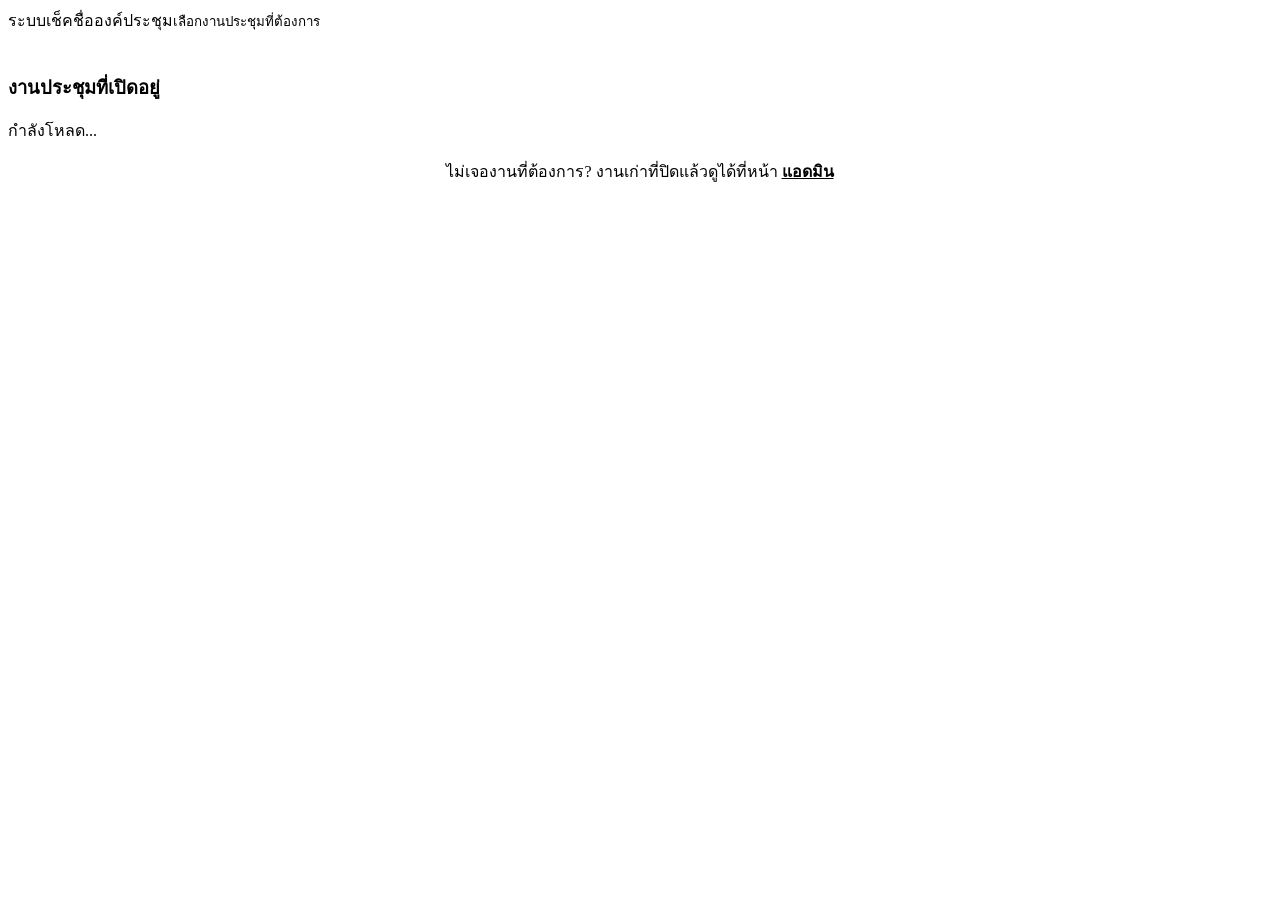
==== index.html @ c366dfad "Rename Index.html to index.html" ====
<!DOCTYPE html>
<html lang="th">
<head>
<meta charset="UTF-8">
<meta name="viewport" content="width=device-width, initial-scale=1.0">
<title>เลือกงานประชุม — ระบบเช็คชื่อองค์ประชุม</title>
<link rel="stylesheet" href="style.css">
</head>
<body>
  <div class="topbar">
    <div class="brand">ระบบเช็คชื่อองค์ประชุม<small>เลือกงานประชุมที่ต้องการ</small></div>
    <a href="admin.html" class="btn outline sm" style="color:#fff;border-color:rgba(255,255,255,0.35)">แอดมิน</a>
  </div>

  <div class="wrap">
    <div class="card" id="listCard">
      <h2 style="margin-bottom:14px;font-size:1.15rem">งานประชุมที่เปิดอยู่</h2>
      <div id="eventList"><p class="muted">กำลังโหลด...</p></div>
    </div>
    <p class="muted" style="text-align:center">ไม่เจองานที่ต้องการ? งานเก่าที่ปิดแล้วดูได้ที่หน้า
      <a href="admin.html" style="color:var(--brass);font-weight:600">แอดมิน</a></p>
  </div>

  <script src="app.js"></script>
  <script>
    async function loadEvents() {
      const el = document.getElementById('eventList');
      const res = await apiCall('listEvents', { filter: 'active' });
      if (!res.ok) { el.innerHTML = '<p class="muted">โหลดข้อมูลไม่สำเร็จ</p>'; return; }
      if (!res.events.length) {
        el.innerHTML = '<div class="empty-state">ยังไม่มีงานประชุมที่เปิดอยู่ตอนนี้<br><span class="muted">ให้แอดมินสร้างงานใหม่ก่อน</span></div>';
        return;
      }
      el.innerHTML = res.events.map(ev => `
        <a class="event-item" href="checkin.html?event=${encodeURIComponent(ev.event_id)}">
          <div>
            <div style="font-weight:600">${ev.name}</div>
            <div class="meta">${fmtDate(ev.date)} · เกณฑ์องค์ประชุม ${ev.quorum_pct}%</div>
          </div>
          <span class="pill brass">เช็คชื่อ →</span>
        </a>
      `).join('');
    }
    loadEvents();
  </script>
</body>
</html>
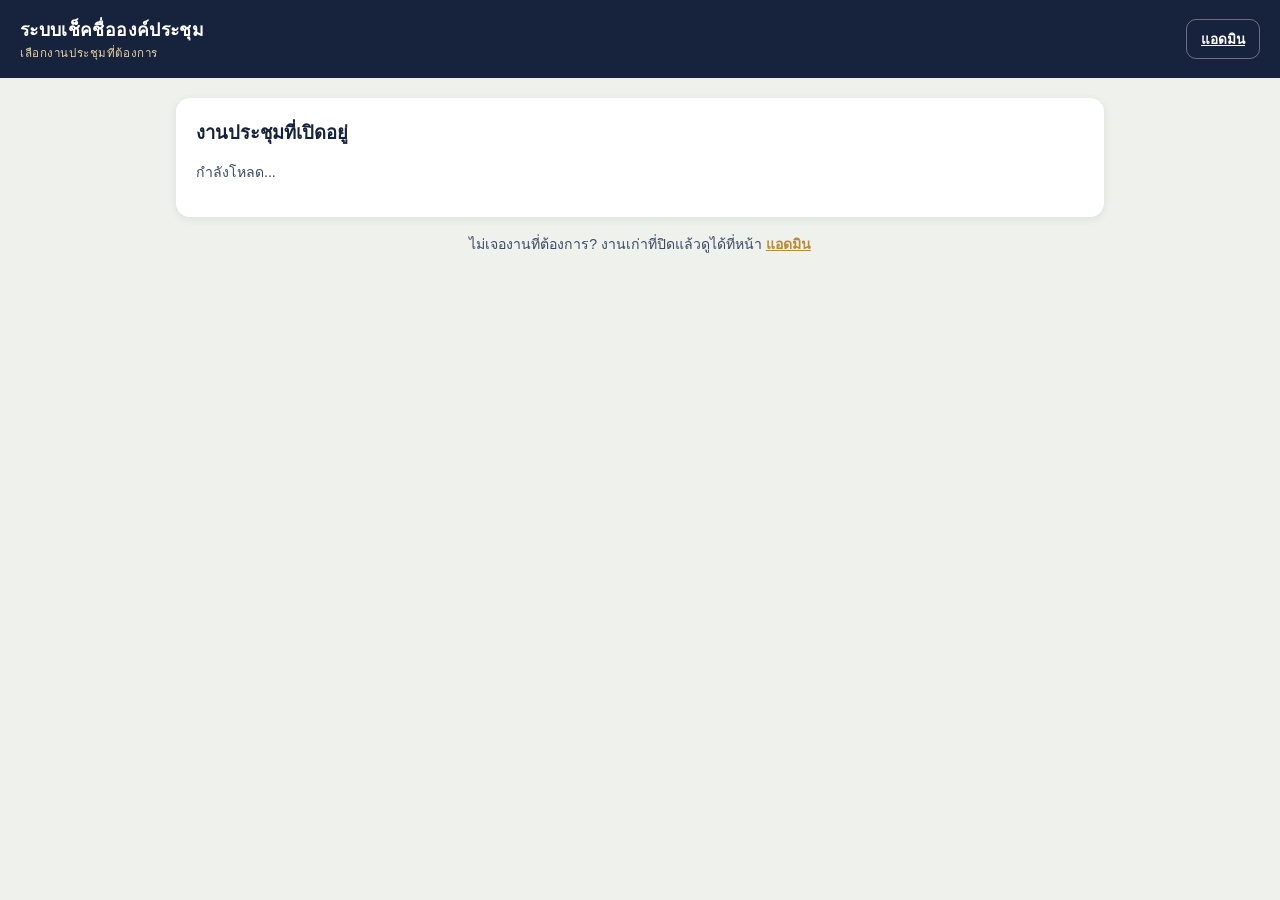
==== commit 86eaa620: "Update index.html" ====
--- a/index.html
+++ b/index.html
@@ -4,7 +4,7 @@
 <meta charset="UTF-8">
 <meta name="viewport" content="width=device-width, initial-scale=1.0">
 <title>เลือกงานประชุม — ระบบเช็คชื่อองค์ประชุม</title>
-<link rel="stylesheet" href="style.css">
+<link rel="stylesheet" href="css/style.css">
 </head>
 <body>
   <div class="topbar">
@@ -21,7 +21,7 @@
       <a href="admin.html" style="color:var(--brass);font-weight:600">แอดมิน</a></p>
   </div>
 
-  <script src="app.js"></script>
+  <script src="js/app.js"></script>
   <script>
     async function loadEvents() {
       const el = document.getElementById('eventList');
--- a/css/style.css
+++ b/css/style.css
@@ -0,0 +1,179 @@
+/* ============ Design tokens ============
+   ธีม: ห้องประชุมสภา — น้ำเงินหมึกเข้ม + ทองเหลือง (brass) เป็นสีเน้น
+   Type: Kanit (หัวเรื่อง/ตัวเลข) + Sarabun (เนื้อหา) */
+
+@import url('https://fonts.googleapis.com/css2?family=Kanit:wght@400;600;700;800&family=Sarabun:wght@400;500;600;700&display=swap');
+
+:root {
+  --ink: #17233D;
+  --ink-soft: #3C4A66;
+  --paper: #EEF1EC;
+  --paper-raised: #FFFFFF;
+  --line: #D4D8CC;
+  --brass: #B98B32;
+  --brass-soft: #E9D3A3;
+  --green: #2F8F5B;
+  --green-soft: #DCEFE3;
+  --red: #C2483C;
+  --red-soft: #F6DEDA;
+
+  --font-display: 'Kanit', sans-serif;
+  --font-body: 'Sarabun', sans-serif;
+
+  --radius: 14px;
+  --shadow: 0 2px 10px rgba(23, 35, 61, 0.08);
+}
+
+* { box-sizing: border-box; }
+
+body {
+  margin: 0;
+  font-family: var(--font-body);
+  background: var(--paper);
+  color: var(--ink);
+  min-height: 100vh;
+}
+
+h1, h2, h3, .num {
+  font-family: var(--font-display);
+  margin: 0;
+}
+
+a { color: inherit; }
+
+.wrap {
+  max-width: 960px;
+  margin: 0 auto;
+  padding: 20px 16px 48px;
+}
+
+.topbar {
+  background: var(--ink);
+  color: #fff;
+  padding: 16px 20px;
+  display: flex;
+  align-items: center;
+  justify-content: space-between;
+  gap: 12px;
+}
+
+.topbar .brand {
+  font-family: var(--font-display);
+  font-weight: 700;
+  font-size: 1.1rem;
+  letter-spacing: 0.02em;
+}
+
+.topbar .brand small {
+  display: block;
+  font-family: var(--font-body);
+  font-weight: 400;
+  font-size: 0.72rem;
+  color: var(--brass-soft);
+  letter-spacing: 0.05em;
+}
+
+.card {
+  background: var(--paper-raised);
+  border-radius: var(--radius);
+  box-shadow: var(--shadow);
+  padding: 20px;
+  margin-bottom: 16px;
+}
+
+.btn {
+  font-family: var(--font-body);
+  font-weight: 600;
+  font-size: 0.95rem;
+  border: none;
+  border-radius: 10px;
+  padding: 12px 20px;
+  cursor: pointer;
+  background: var(--ink);
+  color: #fff;
+  transition: transform 0.08s ease, opacity 0.15s ease;
+}
+.btn:hover { opacity: 0.9; }
+.btn:active { transform: scale(0.98); }
+.btn.brass { background: var(--brass); color: #241a06; }
+.btn.green { background: var(--green); }
+.btn.outline { background: transparent; color: var(--ink); border: 1.5px solid var(--line); }
+.btn.danger { background: var(--red); }
+.btn:disabled { opacity: 0.5; cursor: not-allowed; }
+.btn.block { width: 100%; }
+.btn.sm { padding: 8px 14px; font-size: 0.85rem; }
+
+input[type=text], input[type=number], input[type=password], input[type=date], select, textarea {
+  font-family: var(--font-body);
+  font-size: 1rem;
+  padding: 11px 13px;
+  border-radius: 10px;
+  border: 1.5px solid var(--line);
+  background: #fff;
+  width: 100%;
+}
+input:focus, select:focus, textarea:focus {
+  outline: 2px solid var(--brass);
+  outline-offset: 1px;
+}
+label { font-size: 0.85rem; color: var(--ink-soft); font-weight: 600; display: block; margin-bottom: 6px; }
+.field { margin-bottom: 14px; }
+
+.pill {
+  display: inline-flex;
+  align-items: center;
+  gap: 6px;
+  padding: 4px 12px;
+  border-radius: 999px;
+  font-size: 0.8rem;
+  font-weight: 600;
+}
+.pill.green { background: var(--green-soft); color: var(--green); }
+.pill.red { background: var(--red-soft); color: var(--red); }
+.pill.brass { background: var(--brass-soft); color: #6b4c0f; }
+
+.event-item {
+  display: flex;
+  justify-content: space-between;
+  align-items: center;
+  padding: 16px;
+  border-radius: 12px;
+  border: 1.5px solid var(--line);
+  margin-bottom: 10px;
+  text-decoration: none;
+  color: var(--ink);
+  background: #fff;
+}
+.event-item:hover { border-color: var(--brass); }
+.event-item .meta { font-size: 0.82rem; color: var(--ink-soft); margin-top: 3px; }
+
+.toast {
+  position: fixed;
+  bottom: 22px;
+  left: 50%;
+  transform: translateX(-50%);
+  background: var(--ink);
+  color: #fff;
+  padding: 12px 20px;
+  border-radius: 10px;
+  font-size: 0.9rem;
+  box-shadow: var(--shadow);
+  z-index: 50;
+  opacity: 0;
+  pointer-events: none;
+  transition: opacity 0.25s ease;
+}
+.toast.show { opacity: 1; }
+.toast.err { background: var(--red); }
+.toast.ok { background: var(--green); }
+
+.empty-state {
+  text-align: center;
+  padding: 40px 20px;
+  color: var(--ink-soft);
+}
+
+.muted { color: var(--ink-soft); font-size: 0.88rem; }
+
+::-webkit-scrollbar { width: 8px; }
+::-webkit-scrollbar-thumb { background: var(--line); border-radius: 8px; }
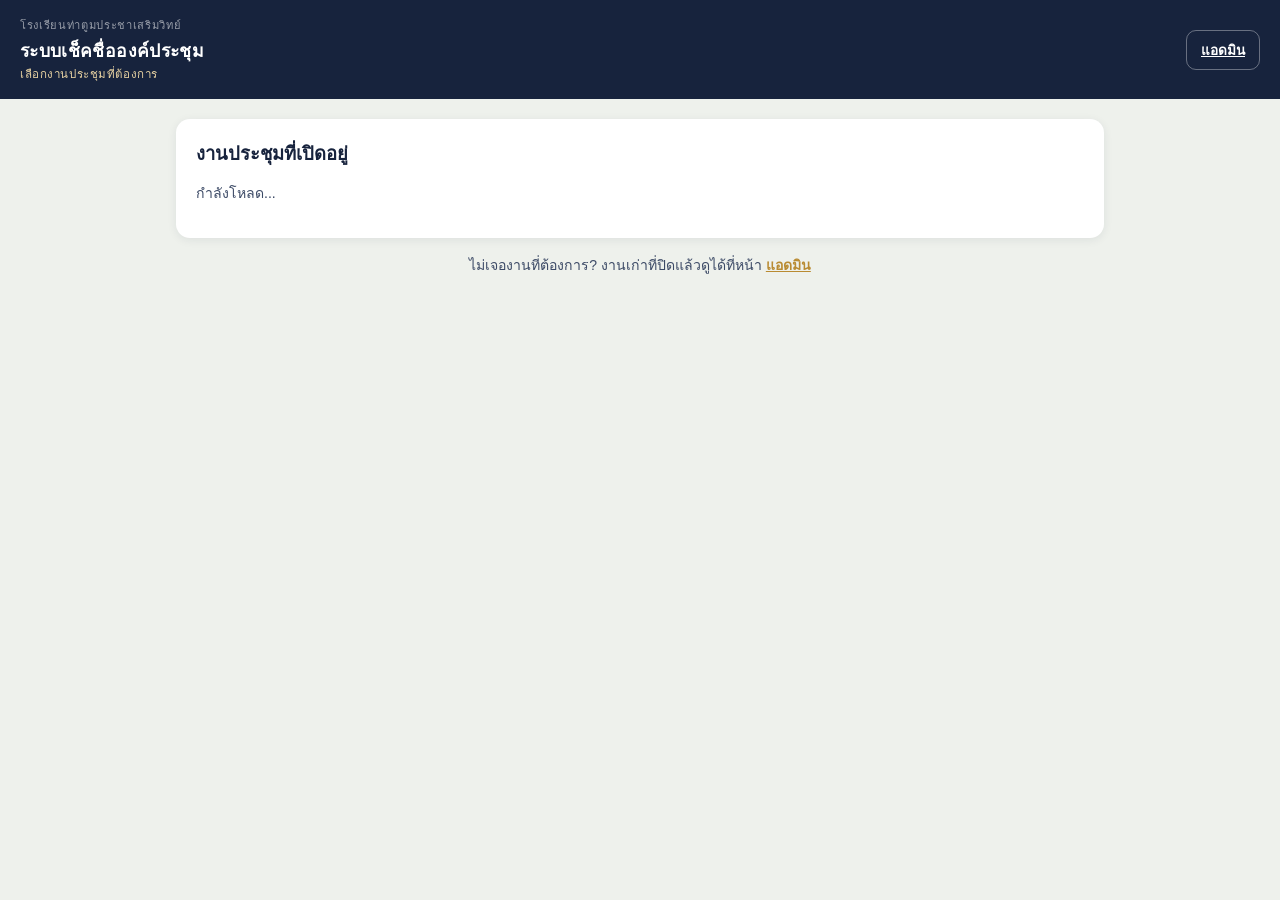
==== commit a9368be9: "Update index.html" ====
--- a/index.html
+++ b/index.html
@@ -8,7 +8,7 @@
 </head>
 <body>
   <div class="topbar">
-    <div class="brand">ระบบเช็คชื่อองค์ประชุม<small>เลือกงานประชุมที่ต้องการ</small></div>
+    <div class="brand"><span class="brand-school">โรงเรียนท่าตูมประชาเสริมวิทย์</span>ระบบเช็คชื่อองค์ประชุม<small>เลือกงานประชุมที่ต้องการ</small></div>
     <a href="admin.html" class="btn outline sm" style="color:#fff;border-color:rgba(255,255,255,0.35)">แอดมิน</a>
   </div>
 
--- a/css/style.css
+++ b/css/style.css
@@ -71,6 +71,16 @@
   font-size: 0.72rem;
   color: var(--brass-soft);
   letter-spacing: 0.05em;
+}
+
+.brand-school {
+  display: block;
+  font-family: var(--font-body);
+  font-weight: 500;
+  font-size: 0.7rem;
+  color: rgba(255,255,255,0.55);
+  letter-spacing: 0.06em;
+  margin-bottom: 3px;
 }
 
 .card {
